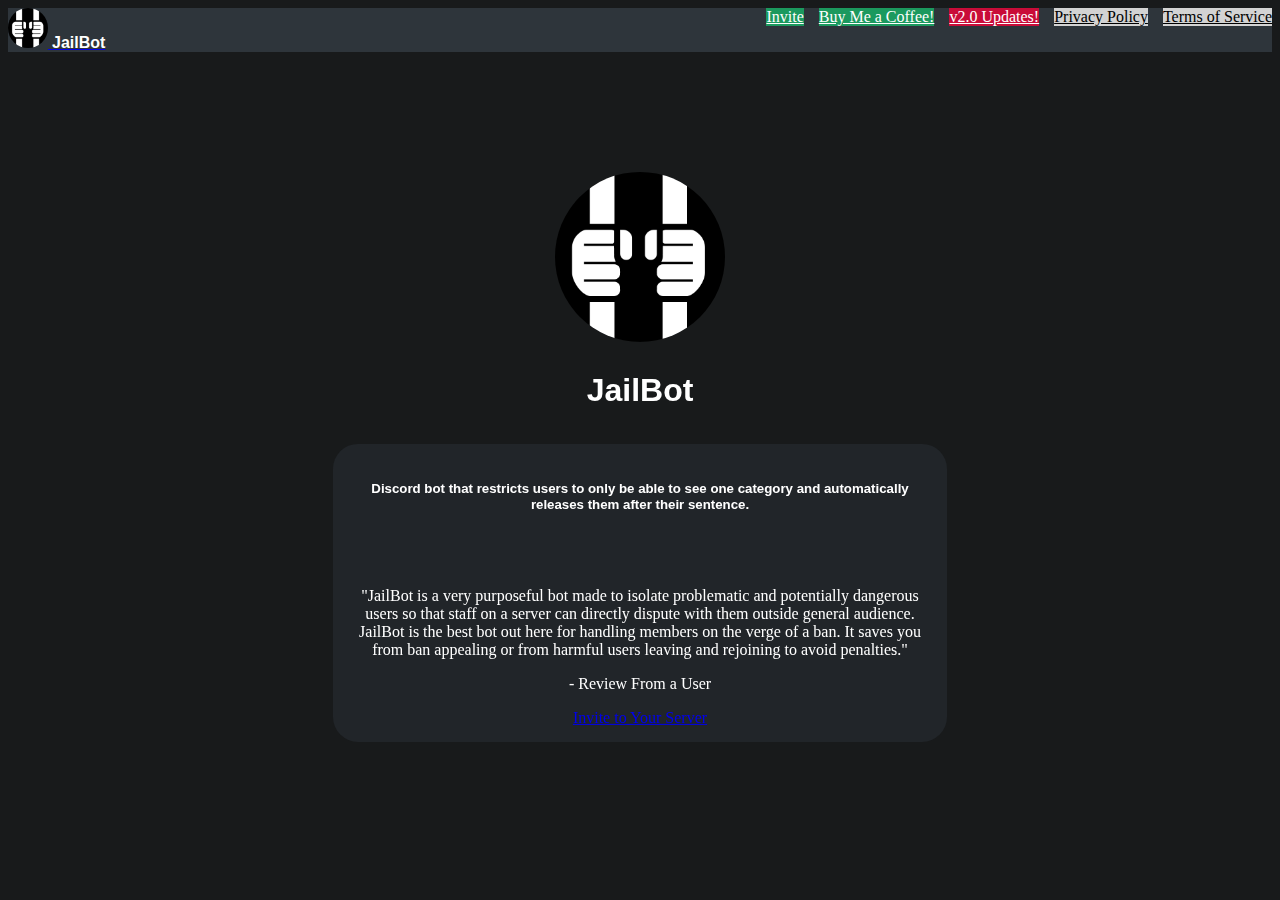
==== index.html @ 678a044e "Added details for new /toggle-integrated-jail-ticketing command on the v2.0 page. Lightened the colo" ====
<!DOCTYPE html>
<html lang="en">
<head>
    <meta charset="UTF-8">
    <link href="https://cdn.jsdelivr.net/npm/bootstrap@5.1.3/dist/css/bootstrap.min.css" rel="stylesheet"
          integrity="sha384-1BmE4kWBq78iYhFldvKuhfTAU6auU8tT94WrHftjDbrCEXSU1oBoqyl2QvZ6jIW3" crossorigin="anonymous">
    <link rel="stylesheet" href="style.css">
    <link rel="icon" href="JailBot_Logo_Rounded.png">
    <title>JailBot</title>
</head>
<body>
<nav class="navbar navbar-expand-lg navbar-dark" style="background-color: #2e353b;">
    <div class="container-fluid">
        <div class="top-table-button">
            <a class="navbar-brand" style="" href="index.html">
              <img src="JailBot_Logo.png" alt="JailBot Logo" class="d-inline-block align-text-middle"
                   style="border-radius: 50%; width: 40px; height: 40px;">
              <span class="default-font">JailBot</span>
            </a>
            <a class="btn right-align-button grey-button" href="terms-of-service.html">Terms of Service</a>
            <a class="btn right-align-button button-spacing-right grey-button" href="privacy-policy.html">Privacy Policy</a>
            <a class="btn right-align-button button-spacing-right red-button" href="v2.0-additions-changes.html">v2.0 Updates!</a>
            <a class="btn right-align-button button-spacing-right green-button"
               href="https://www.buymeacoffee.com/JailBot" target="_blank">Buy Me a Coffee!</a>
            <a class="btn right-align-button button-spacing-right green-button"
               href="https://top.gg/bot/895542340993822741?s=06cb56ec97ee8" target="_blank">Invite</a>
        </div>
    </div>
</nav>
<table class="center">
    <tr>
        <td style="padding-top: 15px">
            <img src="JailBot_Logo.png" alt="JailBot Logo" style="border-radius: 50%; height: 170px; width: 170px">
            <br>
            <h1 class="default-font" style="padding-top: 5px">JailBot</h1>
        </td>
    </tr>
    <tr>
        <td style="padding-top: 10px">
            <div style="background-color: #212529; border-radius: 25px; padding: 15px;">
                <h5><span class="default-font">Discord bot that restricts users to only be able to see one category and
                    automatically releases them after their sentence.</span>
                </h5>
                <br>
                <br>
                <p>"JailBot is a very purposeful bot made to isolate problematic and
                    potentially dangerous users so that staff on a server can directly dispute with them outside
                    general audience. JailBot is the best bot out here for handling members on the verge of a ban. It
                    saves you from ban appealing or from harmful users leaving and rejoining to avoid penalties."
                </p>
                <p>- Review From a User</p>
                <div class="d-grid col-6 mx-auto">
                    <a class="btn btn-success" href="https://top.gg/bot/895542340993822741" target="_blank">Invite to
                        Your Server</a>
                </div>
            </div>
        </td>
    </tr>
</table>
<div style="padding: 15px;">
    <iframe src="https://discord.com/widget?id=901608866574401557&amp;theme=dark" allowtransparency="true" sandbox="allow-popups allow-popups-to-escape-sandbox
                allow-same-origin allow-scripts" width="300" height="400" frameborder="0"></iframe>
</div>
</body>
</html>
---- style.css ----
.center {
    position: absolute;
    left: 50%;
    top: 50%;
    transform: translate(-50%, -50%);
    padding: 10px;
}
.center td {
    text-align: center;
}

.top-table-button {
    display: table;
    width: 100%;
    margin: auto;
}

.right-align-button {
    float: right;
    border-color: black;
}

.button-spacing-right {
    margin-right: 15px;
}

a.grey-button {
    color: black;
    border-color: #D3D3D3;
    background-color: #D3D3D3;
}

a.green-button {
    color: white;
    border-color: #1b995e;
    background-color: #1b995e;
}

a.red-button {
    color: white;
    border-color: #D3D3D3;
    background-color: #c90c38;
}

.vertical-center {
  margin: 0;
  position: absolute;
  top: 50%;
  -ms-transform: translateY(-50%);
  transform: translateY(-50%);
  padding-left: 2px;
}

.default-font {
    font-family: Bahnschrift, sans-serif;
    font-weight: bold;
    color: white;
}

h1, h2, h3, h4, h5, p, ul, li, u {
    color: white;
}

body {
    background-color: #181a1b;
}

h1 {
    text-align: center;
}

.code-syntax {
    background-color: #333333;
    font-weight: bold;
}
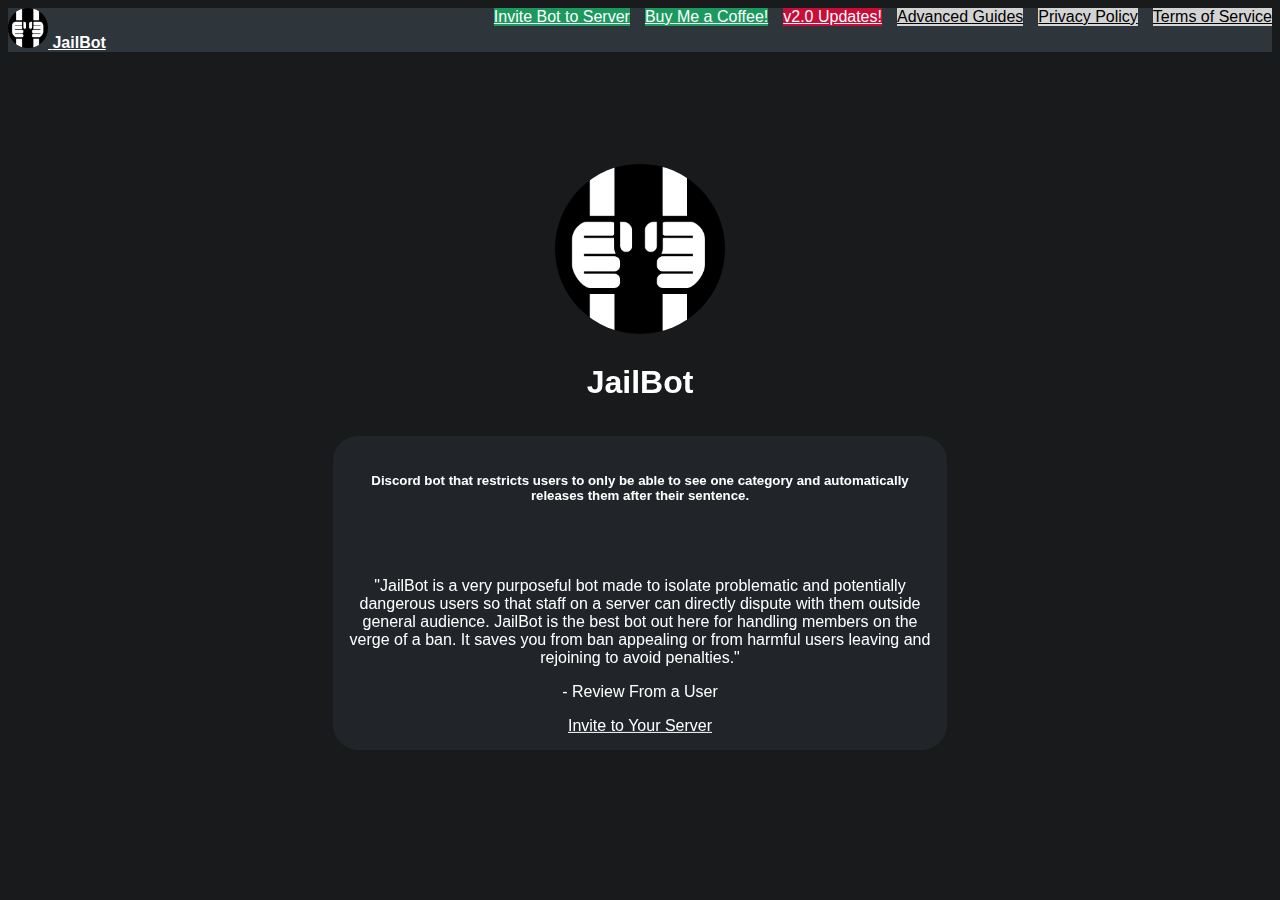
==== commit 815cc12c: "Added the advanced features guides page. Added the "Advanced Guides" navbar button. Applied the defa" ====
--- a/index.html
+++ b/index.html
@@ -19,11 +19,12 @@
             </a>
             <a class="btn right-align-button grey-button" href="terms-of-service.html">Terms of Service</a>
             <a class="btn right-align-button button-spacing-right grey-button" href="privacy-policy.html">Privacy Policy</a>
+            <a class="btn right-align-button button-spacing-right grey-button" href="advanced-features-guides.html">Advanced Guides</a>
             <a class="btn right-align-button button-spacing-right red-button" href="v2.0-additions-changes.html">v2.0 Updates!</a>
             <a class="btn right-align-button button-spacing-right green-button"
                href="https://www.buymeacoffee.com/JailBot" target="_blank">Buy Me a Coffee!</a>
             <a class="btn right-align-button button-spacing-right green-button"
-               href="https://top.gg/bot/895542340993822741?s=06cb56ec97ee8" target="_blank">Invite</a>
+               href="https://top.gg/bot/895542340993822741?s=06cb56ec97ee8" target="_blank">Invite Bot to Server</a>
         </div>
     </div>
 </nav>
--- a/style.css
+++ b/style.css
@@ -38,8 +38,13 @@
 
 a.red-button {
     color: white;
-    border-color: #D3D3D3;
+    border-color: #c90c38;
     background-color: #c90c38;
+}
+
+a.wiki-link {
+    text-decoration: none;
+    color: #55a9f7;
 }
 
 .vertical-center {
@@ -57,8 +62,9 @@
     color: white;
 }
 
-h1, h2, h3, h4, h5, p, ul, li, u {
+html * {
     color: white;
+    font-family: Bahnschrift, sans-serif;
 }
 
 body {
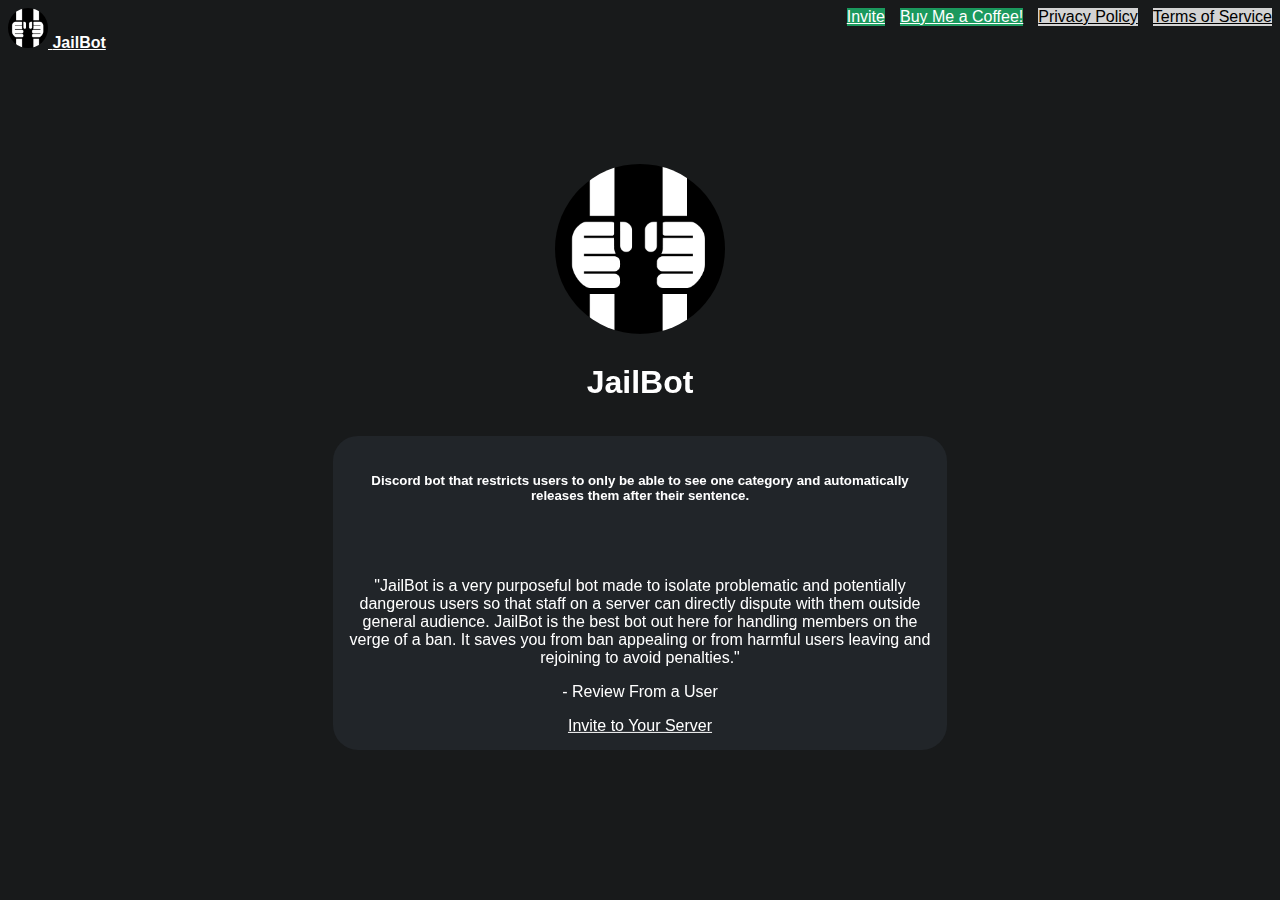
==== commit fc57b91b: "Updated privacy policy for JailBot v2.2.4. Removed v2.0 updates page." ====
--- a/index.html
+++ b/index.html
@@ -9,7 +9,7 @@
     <title>JailBot</title>
 </head>
 <body>
-<nav class="navbar navbar-expand-lg navbar-dark" style="background-color: #2e353b;">
+<nav class="navbar navbar-expand-lg navbar-dark bg-dark">
     <div class="container-fluid">
         <div class="top-table-button">
             <a class="navbar-brand" style="" href="index.html">
@@ -19,12 +19,10 @@
             </a>
             <a class="btn right-align-button grey-button" href="terms-of-service.html">Terms of Service</a>
             <a class="btn right-align-button button-spacing-right grey-button" href="privacy-policy.html">Privacy Policy</a>
-            <a class="btn right-align-button button-spacing-right grey-button" href="advanced-features-guides.html">Advanced Guides</a>
-            <a class="btn right-align-button button-spacing-right red-button" href="v2.0-additions-changes.html">v2.0 Updates!</a>
             <a class="btn right-align-button button-spacing-right green-button"
                href="https://www.buymeacoffee.com/JailBot" target="_blank">Buy Me a Coffee!</a>
             <a class="btn right-align-button button-spacing-right green-button"
-               href="https://top.gg/bot/895542340993822741?s=06cb56ec97ee8" target="_blank">Invite Bot to Server</a>
+               href="https://top.gg/bot/895542340993822741?s=06cb56ec97ee8" target="_blank">Invite</a>
         </div>
     </div>
 </nav>
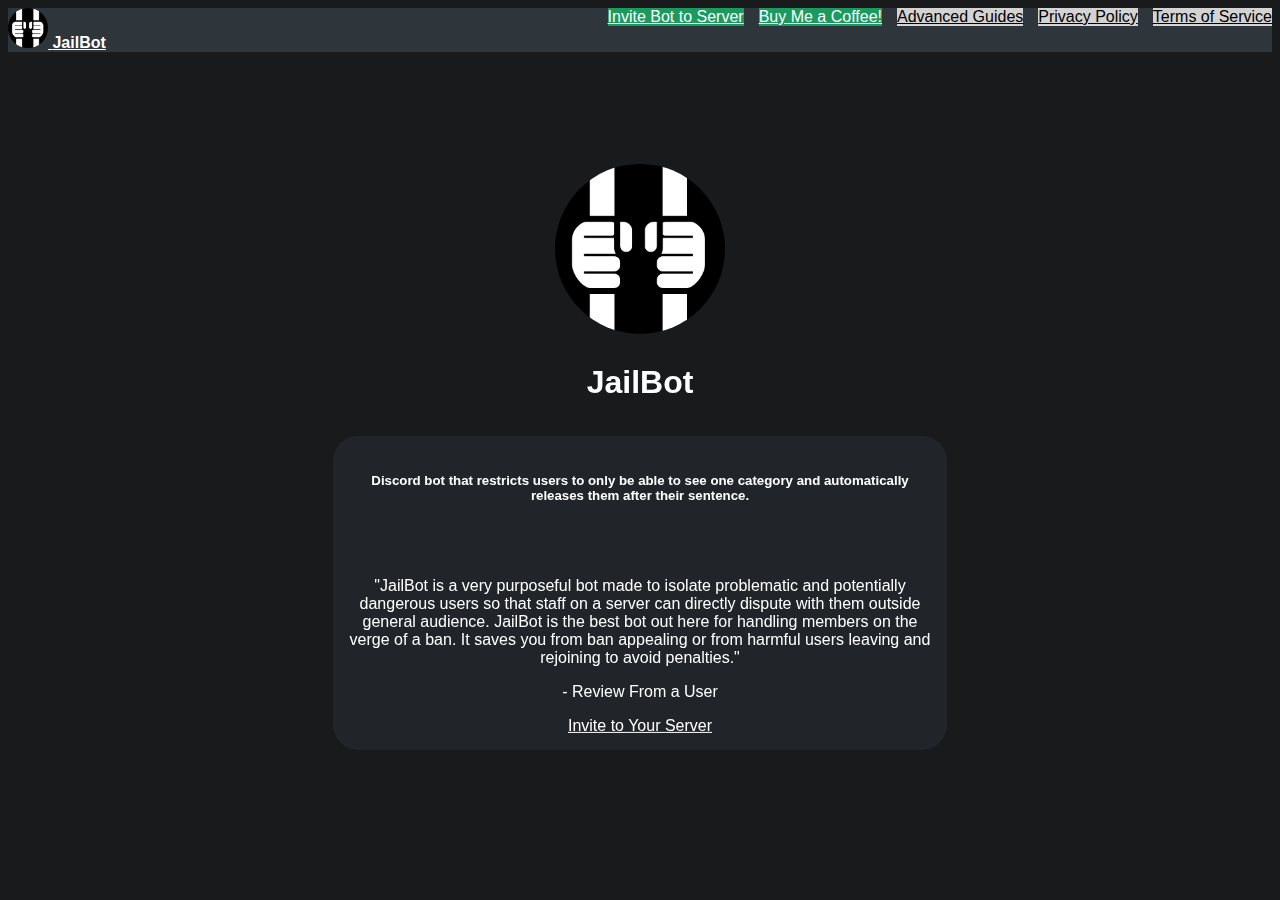
==== commit 3c70382a: "Merge remote-tracking branch 'origin/feature' into feature" ====
--- a/index.html
+++ b/index.html
@@ -9,7 +9,7 @@
     <title>JailBot</title>
 </head>
 <body>
-<nav class="navbar navbar-expand-lg navbar-dark bg-dark">
+<nav class="navbar navbar-expand-lg navbar-dark" style="background-color: #2e353b;">
     <div class="container-fluid">
         <div class="top-table-button">
             <a class="navbar-brand" style="" href="index.html">
@@ -19,10 +19,11 @@
             </a>
             <a class="btn right-align-button grey-button" href="terms-of-service.html">Terms of Service</a>
             <a class="btn right-align-button button-spacing-right grey-button" href="privacy-policy.html">Privacy Policy</a>
+            <a class="btn right-align-button button-spacing-right grey-button" href="advanced-features-guides.html">Advanced Guides</a>
             <a class="btn right-align-button button-spacing-right green-button"
                href="https://www.buymeacoffee.com/JailBot" target="_blank">Buy Me a Coffee!</a>
             <a class="btn right-align-button button-spacing-right green-button"
-               href="https://top.gg/bot/895542340993822741?s=06cb56ec97ee8" target="_blank">Invite</a>
+               href="https://top.gg/bot/895542340993822741?s=06cb56ec97ee8" target="_blank">Invite Bot to Server</a>
         </div>
     </div>
 </nav>
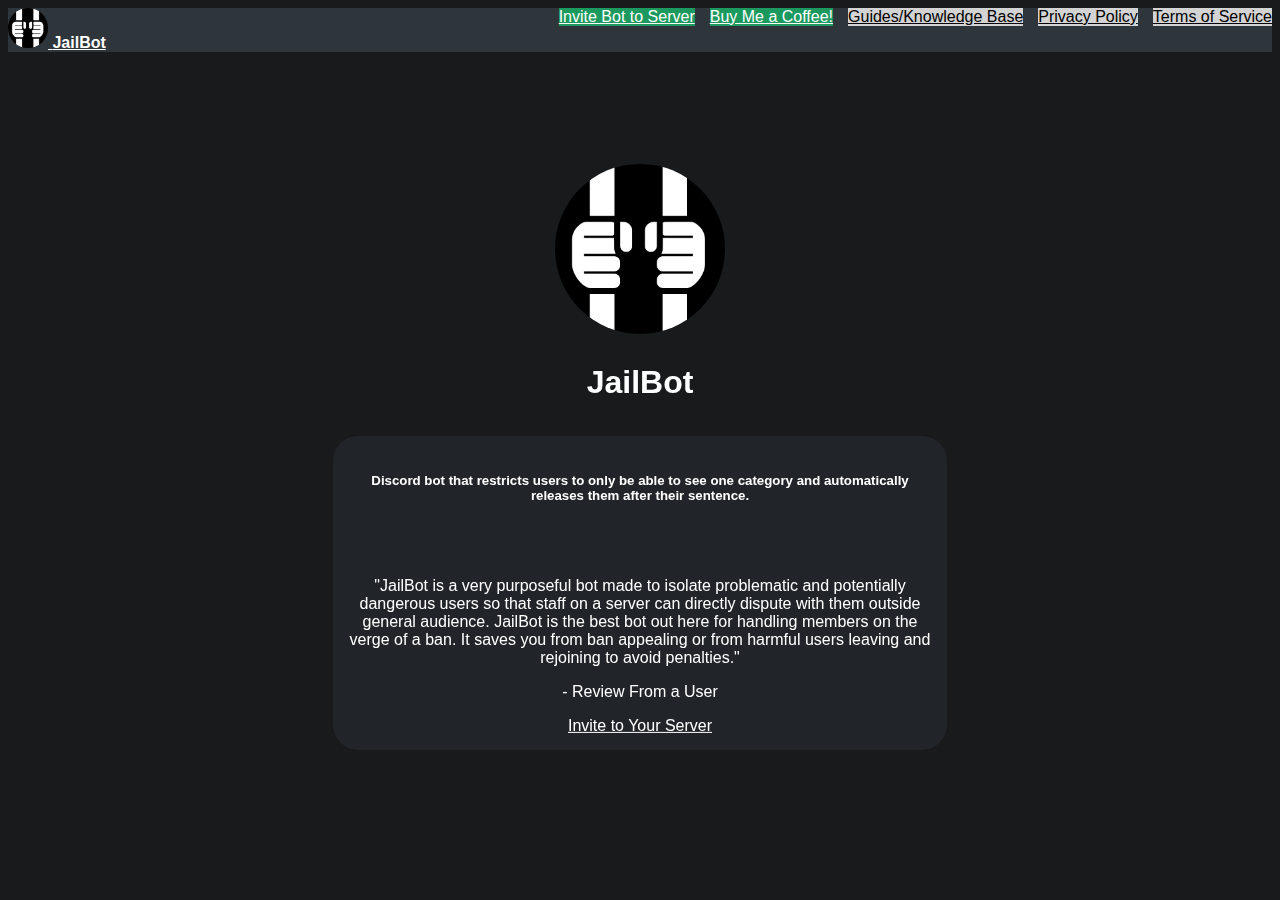
==== commit 9627958f: "Added example screenshots. Changed guides button to redirect to the new Tawk.to documentation site." ====
--- a/index.html
+++ b/index.html
@@ -19,7 +19,7 @@
             </a>
             <a class="btn right-align-button grey-button" href="terms-of-service.html">Terms of Service</a>
             <a class="btn right-align-button button-spacing-right grey-button" href="privacy-policy.html">Privacy Policy</a>
-            <a class="btn right-align-button button-spacing-right grey-button" href="advanced-features-guides.html">Advanced Guides</a>
+            <a class="btn right-align-button button-spacing-right grey-button" href="https://jailbot.tawk.help/">Guides/Knowledge Base</a>
             <a class="btn right-align-button button-spacing-right green-button"
                href="https://www.buymeacoffee.com/JailBot" target="_blank">Buy Me a Coffee!</a>
             <a class="btn right-align-button button-spacing-right green-button"
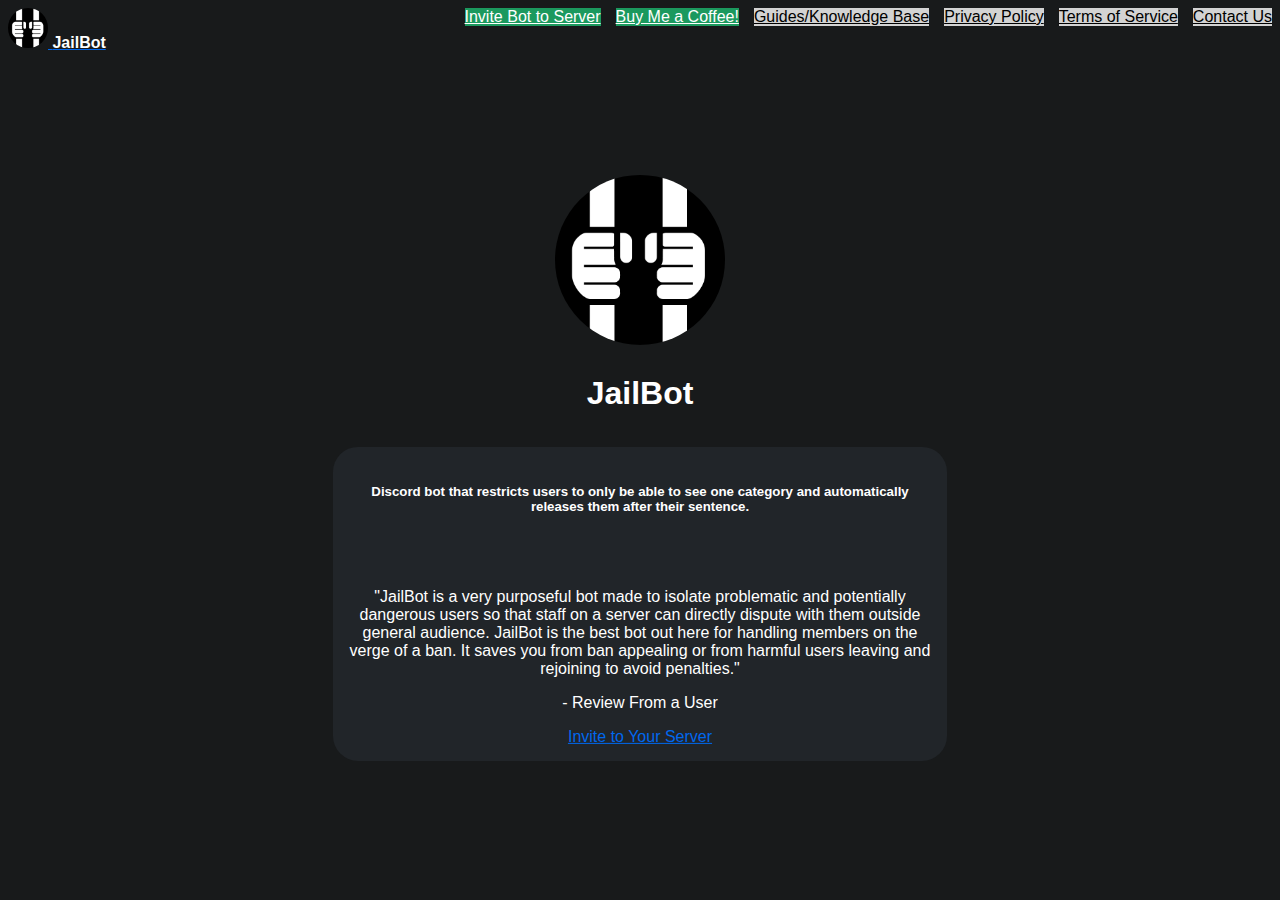
==== commit 0fa51ff2: "Removed Plausible.io anonymous stats collecting. Added fixed navbar. Removed community server widget" ====
--- a/index.html
+++ b/index.html
@@ -9,7 +9,7 @@
     <title>JailBot</title>
 </head>
 <body>
-<nav class="navbar navbar-expand-lg navbar-dark" style="background-color: #2e353b;">
+<nav class="navbar navbar-expand-lg navbar-dark bg-dark fixed-top">
     <div class="container-fluid">
         <div class="top-table-button">
             <a class="navbar-brand" style="" href="index.html">
@@ -17,7 +17,8 @@
                    style="border-radius: 50%; width: 40px; height: 40px;">
               <span class="default-font">JailBot</span>
             </a>
-            <a class="btn right-align-button grey-button" href="terms-of-service.html">Terms of Service</a>
+            <a class="btn right-align-button grey-button" href="contact-us.html">Contact Us</a>
+            <a class="btn right-align-button button-spacing-right grey-button" href="terms-of-service.html">Terms of Service</a>
             <a class="btn right-align-button button-spacing-right grey-button" href="privacy-policy.html">Privacy Policy</a>
             <a class="btn right-align-button button-spacing-right grey-button" href="https://jailbot.tawk.help/">Guides/Knowledge Base</a>
             <a class="btn right-align-button button-spacing-right green-button"
@@ -27,7 +28,10 @@
         </div>
     </div>
 </nav>
+<br>
+<br>
 <table class="center">
+    <tr><td><br></td></tr>
     <tr>
         <td style="padding-top: 15px">
             <img src="JailBot_Logo.png" alt="JailBot Logo" style="border-radius: 50%; height: 170px; width: 170px">
@@ -57,9 +61,5 @@
         </td>
     </tr>
 </table>
-<div style="padding: 15px;">
-    <iframe src="https://discord.com/widget?id=901608866574401557&amp;theme=dark" allowtransparency="true" sandbox="allow-popups allow-popups-to-escape-sandbox
-                allow-same-origin allow-scripts" width="300" height="400" frameborder="0"></iframe>
-</div>
 </body>
 </html>--- a/style.css
+++ b/style.css
@@ -78,4 +78,12 @@
 .code-syntax {
     background-color: #333333;
     font-weight: bold;
+}
+
+h3 {
+    text-decoration-line: underline;
+}
+
+a {
+    color: #0068EE;
 }